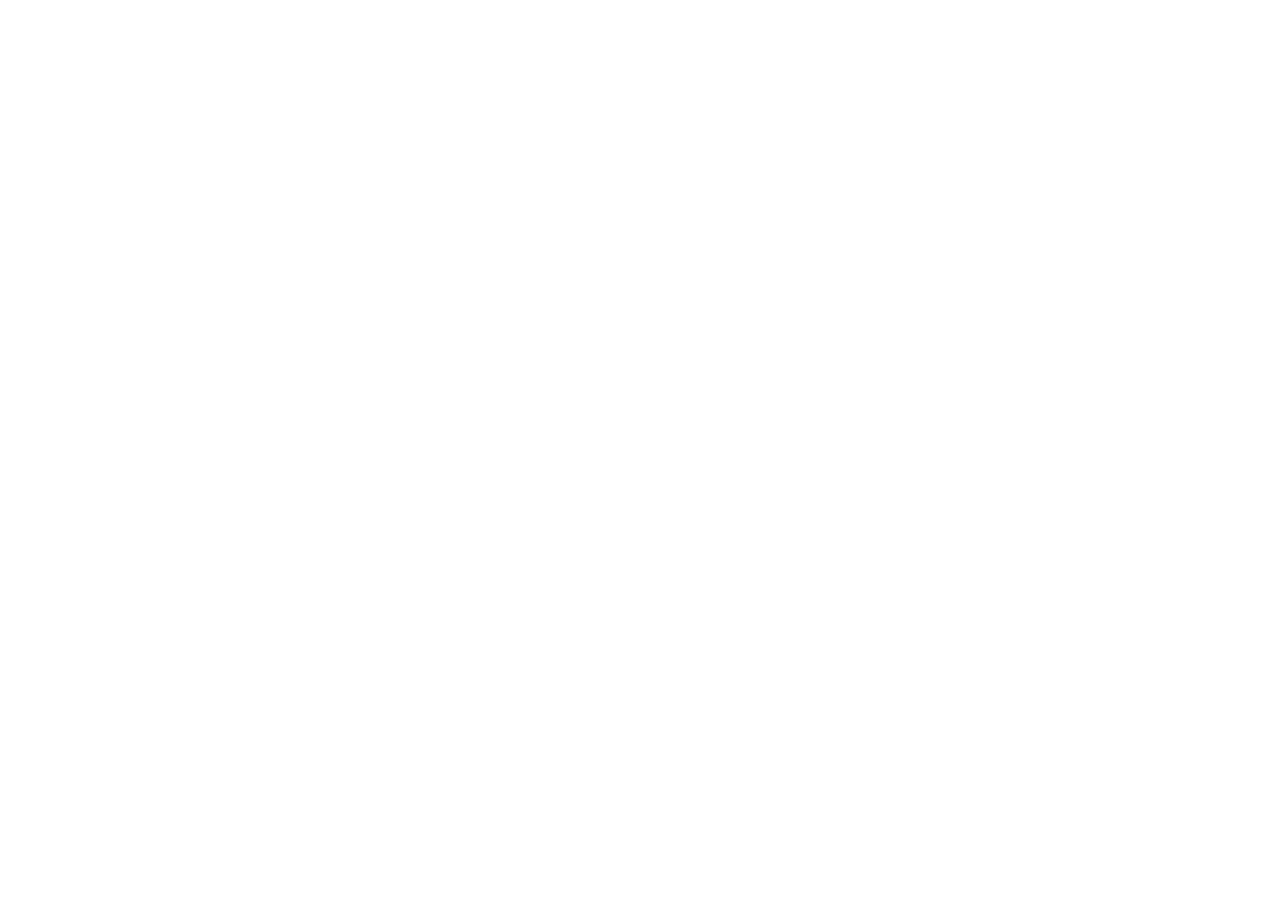
==== src/index.html @ 5e4afb97 "Initial commit" ====
<!DOCTYPE html>
<html lang="en">
  <head>
    <meta charset="UTF-8" />
    <link rel="icon" type="image/svg+xml" href="/favicon.svg" />
    <meta name="viewport" content="width=device-width, initial-scale=1.0" />
    <title>Vanilla App Template</title>
    <link rel="stylesheet" href="./css/styles.css" />
  </head>
  <body>
    <load src="./partials/header.html" icon-path="img/sprite.svg#logo" />

    <main>
      <!-- Loads the specified .html file -->
      <load src="./partials/vite-promo.html" />
      <load src="./partials/badges.html" />
    </main>

    <load src="./partials/footer.html" />

    <script type="module" src="./main.js"></script>
  </body>
</html>
---- src/css/styles.css ----
/**
  |============================
  | include css partials with
  | default @import url()
  |============================
*/
/* Common styles */
@import url('./reset.css');
@import url('./base.css');
@import url('./container.css');
@import url('./animations.css');

/* Sections style */
@import url('./header.css');
@import url('./vite-promo.css');
@import url('./badges.css');
@import url('./back-link.css');
@import url('./footer.css');
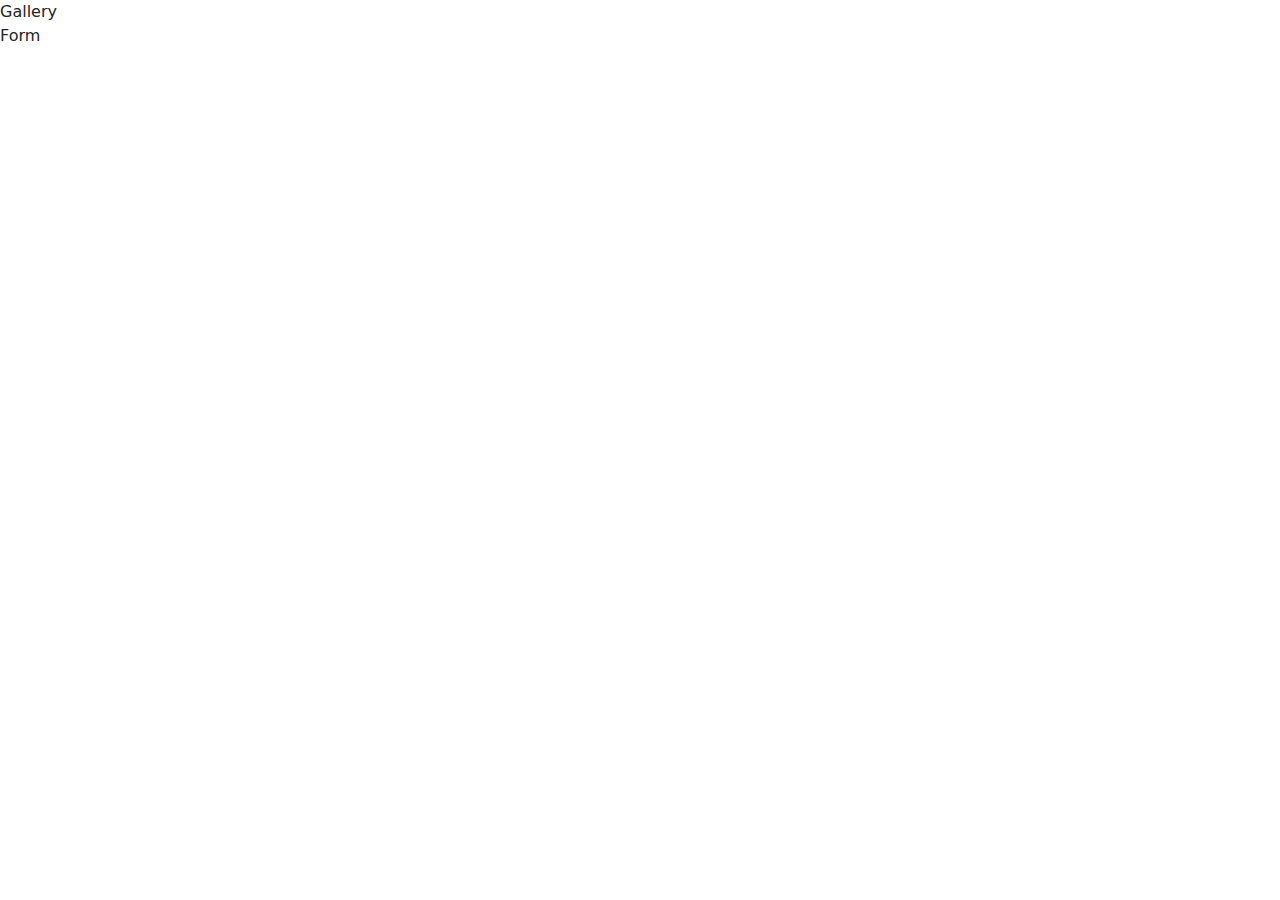
==== commit b22905be: "9" ====
--- a/src/index.html
+++ b/src/index.html
@@ -1,23 +1,24 @@
 <!DOCTYPE html>
 <html lang="en">
-  <head>
-    <meta charset="UTF-8" />
-    <link rel="icon" type="image/svg+xml" href="/favicon.svg" />
-    <meta name="viewport" content="width=device-width, initial-scale=1.0" />
-    <title>Vanilla App Template</title>
-    <link rel="stylesheet" href="./css/styles.css" />
-  </head>
-  <body>
-    <load src="./partials/header.html" icon-path="img/sprite.svg#logo" />
 
-    <main>
-      <!-- Loads the specified .html file -->
-      <load src="./partials/vite-promo.html" />
-      <load src="./partials/badges.html" />
-    </main>
+<head>
+  <meta charset="UTF-8" />
+  <link rel="icon" type="image/svg+xml" href="/favicon.svg" />
+  <meta name="viewport" content="width=device-width, initial-scale=1.0" />
+  <title>Vanilla App Template</title>
 
-    <load src="./partials/footer.html" />
+  <link rel="stylesheet" href="./css/styles.css" />
+</head>
 
-    <script type="module" src="./main.js"></script>
-  </body>
-</html>
+<body>
+  <nav>
+    <ul>
+      <li><a href="./1-gallery.html">Gallery</a></li>
+      <li><a href="./2-form.html">Form</a></li>
+    </ul>
+  </nav>
+
+
+</body>
+
+</html>--- a/src/css/styles.css
+++ b/src/css/styles.css
@@ -16,3 +16,6 @@
 @import url('./badges.css');
 @import url('./back-link.css');
 @import url('./footer.css');
+
+@import url('./1-gallery.css');
+@import url('./2-form.css');
